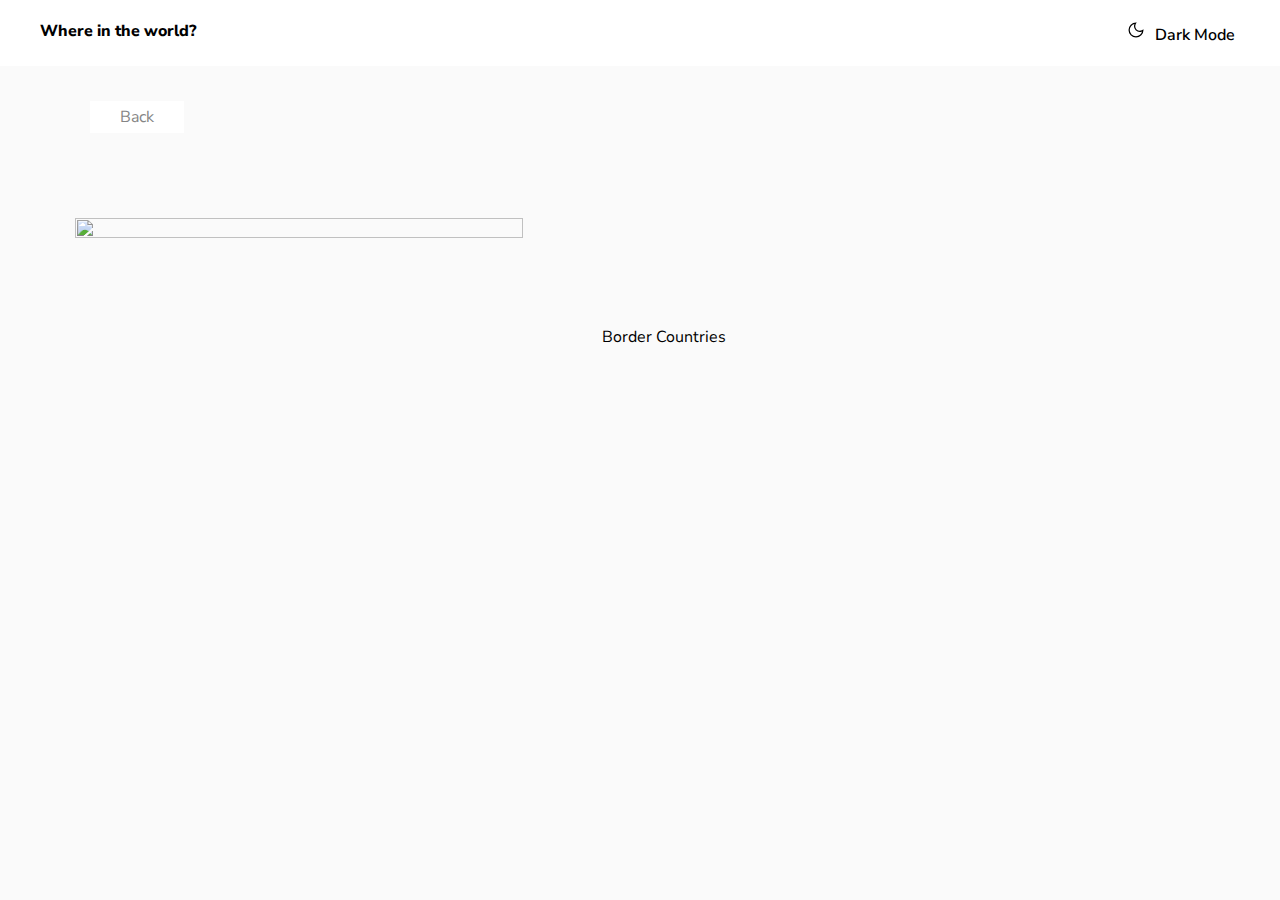
==== details.html @ daf501ec "counties list" ====
<!DOCTYPE html>
<html lang="en">

<head>
    <meta charset="UTF-8">
    <meta http-equiv="X-UA-Compatible" content="IE=edge">
    <meta name="viewport" content="width=device-width, initial-scale=1.0">
    <link rel="stylesheet" href="./style.css">
    <title>Details</title>
</head>

<body>
    <header>
        <div class="header">
            <div class="headerTitle">Where in the world?</div>
            <div>
                <a href="" class="moon"> <img src="./icon/dark_mode_FILL0_wght400_GRAD0_opsz48.svg" alt="DarkMode"
                        width="20px" height="20px"></a>
                <span class="darkMode">
                    Dark Mode</span>

            </div>
        </div>
    </header>
    <div class="Back">
       <a href="http://127.0.0.1:5500/index.html" class="ReturnBack">
        <ion-icon name="arrow-back"></ion-icon>Back</a>
    </div>
    <div class="rightImage">
        <div class="countryFlage"> <img src="" alt="" class="flagImge"></div>
        <div>
            <div class="countryInfo2"></div>
            <div class="Border">
                <span>Border Countries</span>

            </div>
        </div>
    </div>
    <script src="./jsDetails.js"></script>
</body>

</html>
---- style.css ----
@import url("https://fonts.googleapis.com/css2?family=Dosis:wght@200&family=Nunito+Sans:ital,wght@0,300;0,600;0,800;1,300;1,600;1,800&family=Raleway:ital,wght@0,100;0,200;0,400;1,300&display=swap");
:root {
  --DarkBlue: hsl(209, 23%, 22%);
  --VeryDarkBlueBackground: hsl(207, 26%, 17%);
  --VeryLightBlueText: hsl(200, 15%, 8%);
  --DarkGrayLightModeInput: hsl(0, 0%, 52%);
  --VeryLightGrayModeBackground: hsl(0, 0%, 98%);
  --WhiteDarkModeTextLightModeElements: hsl(0, 0%, 100%);
}
@media only screen and (max-width: 375px) {
  .countryInfo >* {
    display: block;
  }
}
* {
  box-sizing: border-box;
  margin: 0px;
}
body {
  font-family: "Nunito Sans", sans-serif;
  background-color: var(--VeryLightGrayModeBackground);
}
.header {
  display: flex;
  justify-content: space-between;
  background-color: var(--WhiteDarkModeTextLightModeElements);
}
.moon {
  display: inline;
}

body.dark-mode {
  background-color: var(--VeryDarkBlueBackground);
  color: var(--WhiteDarkModeTextLightModeElements);
}
.header > * {
  margin: 20px 40px;
}
.headerTitle {
  font-weight: 800;
}
.darkMode {
  font-weight: 600;
  display: inline;
}
.searchSection {
  display: flex;
  justify-content: space-between;
}
.search {
  padding: 15px 90px;
  border-radius: 4px;
  box-shadow: 3px 2px 2px 2px var(--VeryLightGrayModeBackground);
  margin: 25px 0px 20px 51px;
}
input[type="search"] {
  background: transparent url(./icon/search_FILL0_wght400_GRAD0_opsz48.svg);
  background-color: white;
  background-repeat: no-repeat;
  background-size: contain;
  border: none;
  cursor: pointer;

  opacity: 0.4;
}
#reginFilter {
  margin: 19px 100px 2px 2px;
  padding: 0px 9px 0px 9px;
  border: none;
}
#reginFilter > * {
  border: none;
  padding: 15px;
  border-radius: 5px;
  margin: 5px;
}
.countrySection {
  width: 15%;
  height: 250px;
  background-color: var(--WhiteDarkModeTextLightModeElements);
  margin: 50px;
}
.countryInfo {
  display: grid;
  grid-template-columns: 1fr 1fr 1fr 1fr;
}
span {
  display: block;
  padding: 5px;
}
.countryInfo > * {
  background-color: var(--WhiteDarkModeTextLightModeElements);
  width: 66%;
  height: 350px;
  margin: 50px;
}
a {
  cursor: pointer;
}
.ReturnBack {
  margin: 50px;
  padding: 5px 30px;
  text-decoration: none;
  color: var(--DarkGrayLightModeInput);
  background-color: var(--WhiteDarkModeTextLightModeElements);
}
.Back{
  margin: 40px;
}
.countryFlage {
  margin: 50px;
  width: 35%;
  height: 35%;
}
.flagImge {
  width: 100%;
  height: 100%;
}
.Border > * {
  display: inline;
}
.borderStyle {
  background-color: var(--WhiteDarkModeTextLightModeElements);
  padding: 6px 30px;
  margin: 5px;
}

.rightImage {
  display: flex;
  justify-content: space-evenly;
}
.countryInfo2 {
  display: grid;
  grid-template-columns: 300px 200px;
  margin: 79px;
}
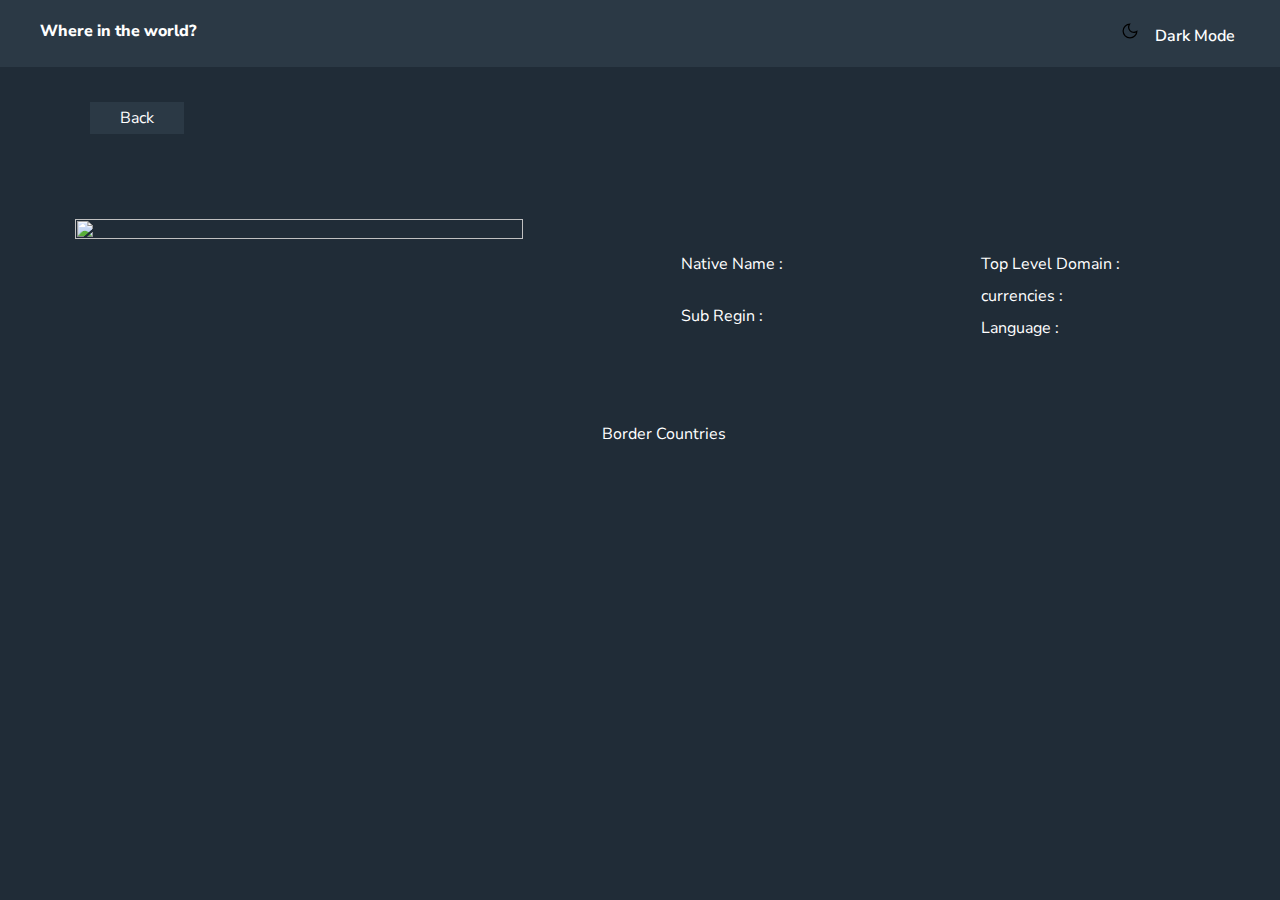
==== commit 15fb98d2: "edit file" ====
--- a/details.html
+++ b/details.html
@@ -14,8 +14,8 @@
         <div class="header">
             <div class="headerTitle">Where in the world?</div>
             <div>
-                <a href="" class="moon"> <img src="./icon/dark_mode_FILL0_wght400_GRAD0_opsz48.svg" alt="DarkMode"
-                        width="20px" height="20px"></a>
+                <button class="moon"> <img src="./icon/dark_mode_FILL0_wght400_GRAD0_opsz48.svg" alt="DarkMode"
+                        width="20px" height="20px"></button>
                 <span class="darkMode">
                     Dark Mode</span>
 
@@ -23,13 +23,27 @@
         </div>
     </header>
     <div class="Back">
-       <a href="http://127.0.0.1:5500/index.html" class="ReturnBack">
+       <a href="http://127.0.0.1:5500/" class="ReturnBack">
         <ion-icon name="arrow-back"></ion-icon>Back</a>
     </div>
     <div class="rightImage">
         <div class="countryFlage"> <img src="" alt="" class="flagImge"></div>
         <div>
-            <div class="countryInfo2"></div>
+            <div class="countryInfo2">
+                <div>
+                    <h2 class="NameC"></h2>
+                <span id="NativeName">Native Name :</span>
+                <span id="Population">  </span>
+                <span id="Regin"></span>
+                <span id="SubRegin"> Sub Regin :</span>
+                <span id="Capital"> </span>
+            </div>
+            <div>
+                <span id="TopLevelDomain"> Top Level Domain : </span>
+                <span id="currencies">currencies :</span>
+                <span id="Language">Language :</span>
+            </div>
+            </div>
             <div class="Border">
                 <span>Border Countries</span>
 
--- a/style.css
+++ b/style.css
@@ -18,20 +18,29 @@
 }
 body {
   font-family: "Nunito Sans", sans-serif;
-  background-color: var(--VeryLightGrayModeBackground);
+  background-color: var(--VeryDarkBlueBackground);
 }
 .header {
   display: flex;
   justify-content: space-between;
-  background-color: var(--WhiteDarkModeTextLightModeElements);
+  color: var(--WhiteDarkModeTextLightModeElements);
+  background-color: var(--DarkBlue);
 }
 .moon {
   display: inline;
+  
+  background-color: var(--DarkBlue);
+  border: none;
+  cursor: pointer;
 }
 
-body.dark-mode {
-  background-color: var(--VeryDarkBlueBackground);
-  color: var(--WhiteDarkModeTextLightModeElements);
+body.dark-mode , header {
+  background-color: var(--VeryLightGrayModeBackground);
+  color: var(--VeryLightBlueText);
+}
+body.dark-mode > * {
+  background-color: var(--VeryLightGrayModeBackground);
+  color: var(--VeryLightBlueText);
 }
 .header > * {
   margin: 20px 40px;
@@ -48,14 +57,16 @@
   justify-content: space-between;
 }
 .search {
-  padding: 15px 90px;
+  color: var(--WhiteDarkModeTextLightModeElements);
+  padding: 10px 90px;
   border-radius: 4px;
-  box-shadow: 3px 2px 2px 2px var(--VeryLightGrayModeBackground);
+  box-shadow: 3px 2px 2px 2px var(--DarkBlue);
   margin: 25px 0px 20px 51px;
 }
 input[type="search"] {
   background: transparent url(./icon/search_FILL0_wght400_GRAD0_opsz48.svg);
-  background-color: white;
+  background-color: var(--DarkBlue);
+  
   background-repeat: no-repeat;
   background-size: contain;
   border: none;
@@ -67,6 +78,8 @@
   margin: 19px 100px 2px 2px;
   padding: 0px 9px 0px 9px;
   border: none;
+  color: var(--WhiteDarkModeTextLightModeElements);
+  background-color: var(--DarkBlue);
 }
 #reginFilter > * {
   border: none;
@@ -77,7 +90,7 @@
 .countrySection {
   width: 15%;
   height: 250px;
-  background-color: var(--WhiteDarkModeTextLightModeElements);
+  background-color: var(--DarkBlue);
   margin: 50px;
 }
 .countryInfo {
@@ -89,24 +102,28 @@
   padding: 5px;
 }
 .countryInfo > * {
-  background-color: var(--WhiteDarkModeTextLightModeElements);
-  width: 66%;
+  background-color: var(--DarkBlue);
+  color: var(--WhiteDarkModeTextLightModeElements);
+  width: 247px;
   height: 350px;
   margin: 50px;
 }
 a {
   cursor: pointer;
 }
+/* ---------Page 2---------- */
 .ReturnBack {
   margin: 50px;
   padding: 5px 30px;
   text-decoration: none;
-  color: var(--DarkGrayLightModeInput);
-  background-color: var(--WhiteDarkModeTextLightModeElements);
+  color: var(--WhiteDarkModeTextLightModeElements);
+  background-color: var(--DarkBlue);
 }
 .Back{
   margin: 40px;
+
 }
+
 .countryFlage {
   margin: 50px;
   width: 35%;
@@ -120,7 +137,7 @@
   display: inline;
 }
 .borderStyle {
-  background-color: var(--WhiteDarkModeTextLightModeElements);
+  background-color: var(--DarkBlue);
   padding: 6px 30px;
   margin: 5px;
 }
@@ -128,6 +145,7 @@
 .rightImage {
   display: flex;
   justify-content: space-evenly;
+  color: var(--WhiteDarkModeTextLightModeElements);
 }
 .countryInfo2 {
   display: grid;
